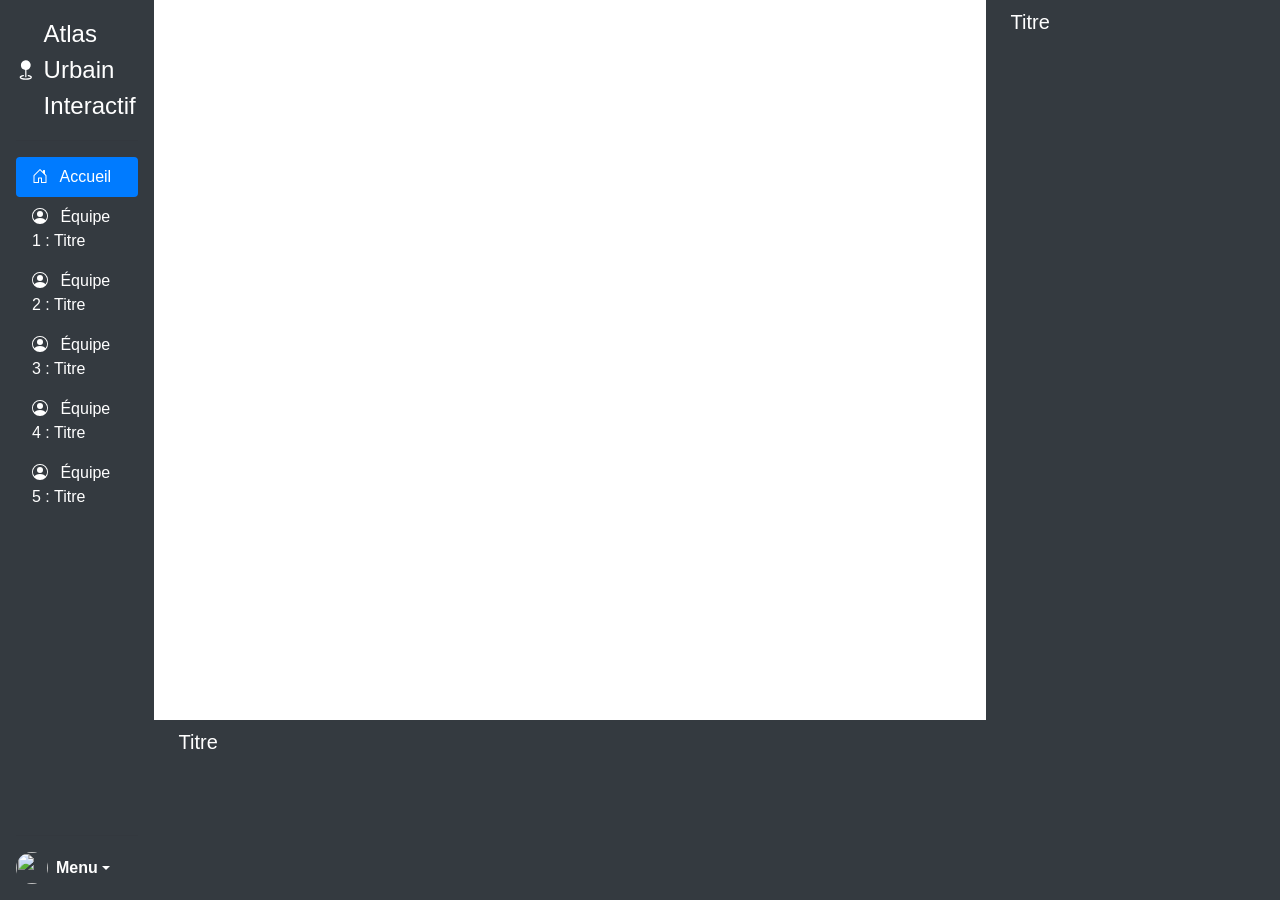
==== Laboratoires/Semaine 12/app/index.html @ 10171b64 "premier_update_lab12" ====
<!doctype html>
<html lang="en">

<head>
  <meta charset="utf-8">
  <meta name="viewport" content="width=device-width, initial-scale=1">
  <meta name="description" content="">
  <meta name="author" content="">
  <meta charset="utf-8">
  <meta name="viewport" content="width=device-width, initial-scale=1, shrink-to-fit=no">

  <title>GEO7630</title>
  <link href="https://unpkg.com/maplibre-gl@^5.3.0/dist/maplibre-gl.css" rel="stylesheet" />
  <link rel="stylesheet" type="text/css" href="./app.css" />
  <link rel="stylesheet" type="text/css" href="./sidebar/sidebar.css" />

  <link href="https://cdn.jsdelivr.net/npm/bootstrap@5.3.2/dist/css/bootstrap.min.css" rel="stylesheet"
    integrity="sha384-T3c6CoIi6uLrA9TneNEoa7RxnatzjcDSCmG1MXxSR1GAsXEV/Dwwykc2MPK8M2HN" crossorigin="anonymous">
  <!-- Bootstrap core CSS -->
  <link rel="stylesheet" href="https://cdn.jsdelivr.net/npm/bootstrap@4.0.0/dist/css/bootstrap.min.css"
    integrity="sha384-Gn5384xqQ1aoWXA+058RXPxPg6fy4IWvTNh0E263XmFcJlSAwiGgFAW/dAiS6JXm" crossorigin="anonymous">

  <script src="https://code.jquery.com/jquery-3.2.1.slim.min.js"
    integrity="sha384-KJ3o2DKtIkvYIK3UENzmM7KCkRr/rE9/Qpg6aAZGJwFDMVNA/GpGFF93hXpG5KkN"
    crossorigin="anonymous"></script>

    <script src="https://unpkg.com/maplibre-gl@^5.3.0/dist/maplibre-gl.js"></script>


</head>
<svg xmlns="http://www.w3.org/2000/svg" style="display: none;">
  <symbol id="bootstrap" viewBox="0 0 118 94">
    <title>Bootstrap</title>
    <path fill-rule="evenodd" clip-rule="evenodd"
      d="M24.509 0c-6.733 0-11.715 5.893-11.492 12.284.214 6.14-.064 14.092-2.066 20.577C8.943 39.365 5.547 43.485 0 44.014v5.972c5.547.529 8.943 4.649 10.951 11.153 2.002 6.485 2.28 14.437 2.066 20.577C12.794 88.106 17.776 94 24.51 94H93.5c6.733 0 11.714-5.893 11.491-12.284-.214-6.14.064-14.092 2.066-20.577 2.009-6.504 5.396-10.624 10.943-11.153v-5.972c-5.547-.529-8.934-4.649-10.943-11.153-2.002-6.484-2.28-14.437-2.066-20.577C105.214 5.894 100.233 0 93.5 0H24.508zM80 57.863C80 66.663 73.436 72 62.543 72H44a2 2 0 01-2-2V24a2 2 0 012-2h18.437c9.083 0 15.044 4.92 15.044 12.474 0 5.302-4.01 10.049-9.119 10.88v.277C75.317 46.394 80 51.21 80 57.863zM60.521 28.34H49.948v14.934h8.905c6.884 0 10.68-2.772 10.68-7.727 0-4.643-3.264-7.207-9.012-7.207zM49.948 49.2v16.458H60.91c7.167 0 10.964-2.876 10.964-8.281 0-5.406-3.903-8.178-11.425-8.178H49.948z">
    </path>
  </symbol>
  <symbol id="home" viewBox="0 0 16 16">
    <path
      d="M8.354 1.146a.5.5 0 0 0-.708 0l-6 6A.5.5 0 0 0 1.5 7.5v7a.5.5 0 0 0 .5.5h4.5a.5.5 0 0 0 .5-.5v-4h2v4a.5.5 0 0 0 .5.5H14a.5.5 0 0 0 .5-.5v-7a.5.5 0 0 0-.146-.354L13 5.793V2.5a.5.5 0 0 0-.5-.5h-1a.5.5 0 0 0-.5.5v1.293L8.354 1.146zM2.5 14V7.707l5.5-5.5 5.5 5.5V14H10v-4a.5.5 0 0 0-.5-.5h-3a.5.5 0 0 0-.5.5v4H2.5z" />
  </symbol>
  <symbol id="speedometer2" viewBox="0 0 16 16">
    <path
      d="M8 4a.5.5 0 0 1 .5.5V6a.5.5 0 0 1-1 0V4.5A.5.5 0 0 1 8 4zM3.732 5.732a.5.5 0 0 1 .707 0l.915.914a.5.5 0 1 1-.708.708l-.914-.915a.5.5 0 0 1 0-.707zM2 10a.5.5 0 0 1 .5-.5h1.586a.5.5 0 0 1 0 1H2.5A.5.5 0 0 1 2 10zm9.5 0a.5.5 0 0 1 .5-.5h1.5a.5.5 0 0 1 0 1H12a.5.5 0 0 1-.5-.5zm.754-4.246a.389.389 0 0 0-.527-.02L7.547 9.31a.91.91 0 1 0 1.302 1.258l3.434-4.297a.389.389 0 0 0-.029-.518z" />
    <path fill-rule="evenodd"
      d="M0 10a8 8 0 1 1 15.547 2.661c-.442 1.253-1.845 1.602-2.932 1.25C11.309 13.488 9.475 13 8 13c-1.474 0-3.31.488-4.615.911-1.087.352-2.49.003-2.932-1.25A7.988 7.988 0 0 1 0 10zm8-7a7 7 0 0 0-6.603 9.329c.203.575.923.876 1.68.63C4.397 12.533 6.358 12 8 12s3.604.532 4.923.96c.757.245 1.477-.056 1.68-.631A7 7 0 0 0 8 3z" />
  </symbol>
  <symbol id="table" viewBox="0 0 16 16">
    <path
      d="M0 2a2 2 0 0 1 2-2h12a2 2 0 0 1 2 2v12a2 2 0 0 1-2 2H2a2 2 0 0 1-2-2V2zm15 2h-4v3h4V4zm0 4h-4v3h4V8zm0 4h-4v3h3a1 1 0 0 0 1-1v-2zm-5 3v-3H6v3h4zm-5 0v-3H1v2a1 1 0 0 0 1 1h3zm-4-4h4V8H1v3zm0-4h4V4H1v3zm5-3v3h4V4H6zm4 4H6v3h4V8z" />
  </symbol>
  <symbol id="people-circle" viewBox="0 0 16 16">
    <path d="M11 6a3 3 0 1 1-6 0 3 3 0 0 1 6 0z" />
    <path fill-rule="evenodd"
      d="M0 8a8 8 0 1 1 16 0A8 8 0 0 1 0 8zm8-7a7 7 0 0 0-5.468 11.37C3.242 11.226 4.805 10 8 10s4.757 1.225 5.468 2.37A7 7 0 0 0 8 1z" />
  </symbol>
  <symbol id="grid" viewBox="0 0 16 16">
    <path
      d="M1 2.5A1.5 1.5 0 0 1 2.5 1h3A1.5 1.5 0 0 1 7 2.5v3A1.5 1.5 0 0 1 5.5 7h-3A1.5 1.5 0 0 1 1 5.5v-3zM2.5 2a.5.5 0 0 0-.5.5v3a.5.5 0 0 0 .5.5h3a.5.5 0 0 0 .5-.5v-3a.5.5 0 0 0-.5-.5h-3zm6.5.5A1.5 1.5 0 0 1 10.5 1h3A1.5 1.5 0 0 1 15 2.5v3A1.5 1.5 0 0 1 13.5 7h-3A1.5 1.5 0 0 1 9 5.5v-3zm1.5-.5a.5.5 0 0 0-.5.5v3a.5.5 0 0 0 .5.5h3a.5.5 0 0 0 .5-.5v-3a.5.5 0 0 0-.5-.5h-3zM1 10.5A1.5 1.5 0 0 1 2.5 9h3A1.5 1.5 0 0 1 7 10.5v3A1.5 1.5 0 0 1 5.5 15h-3A1.5 1.5 0 0 1 1 13.5v-3zm1.5-.5a.5.5 0 0 0-.5.5v3a.5.5 0 0 0 .5.5h3a.5.5 0 0 0 .5-.5v-3a.5.5 0 0 0-.5-.5h-3zm6.5.5A1.5 1.5 0 0 1 10.5 9h3a1.5 1.5 0 0 1 1.5 1.5v3a1.5 1.5 0 0 1-1.5 1.5h-3A1.5 1.5 0 0 1 9 13.5v-3zm1.5-.5a.5.5 0 0 0-.5.5v3a.5.5 0 0 0 .5.5h3a.5.5 0 0 0 .5-.5v-3a.5.5 0 0 0-.5-.5h-3z" />
  </symbol>
  <symbol id="collection" viewBox="0 0 16 16">
    <path
      d="M2.5 3.5a.5.5 0 0 1 0-1h11a.5.5 0 0 1 0 1h-11zm2-2a.5.5 0 0 1 0-1h7a.5.5 0 0 1 0 1h-7zM0 13a1.5 1.5 0 0 0 1.5 1.5h13A1.5 1.5 0 0 0 16 13V6a1.5 1.5 0 0 0-1.5-1.5h-13A1.5 1.5 0 0 0 0 6v7zm1.5.5A.5.5 0 0 1 1 13V6a.5.5 0 0 1 .5-.5h13a.5.5 0 0 1 .5.5v7a.5.5 0 0 1-.5.5h-13z" />
  </symbol>
  <symbol id="calendar3" viewBox="0 0 16 16">
    <path
      d="M14 0H2a2 2 0 0 0-2 2v12a2 2 0 0 0 2 2h12a2 2 0 0 0 2-2V2a2 2 0 0 0-2-2zM1 3.857C1 3.384 1.448 3 2 3h12c.552 0 1 .384 1 .857v10.286c0 .473-.448.857-1 .857H2c-.552 0-1-.384-1-.857V3.857z" />
    <path
      d="M6.5 7a1 1 0 1 0 0-2 1 1 0 0 0 0 2zm3 0a1 1 0 1 0 0-2 1 1 0 0 0 0 2zm3 0a1 1 0 1 0 0-2 1 1 0 0 0 0 2zm-9 3a1 1 0 1 0 0-2 1 1 0 0 0 0 2zm3 0a1 1 0 1 0 0-2 1 1 0 0 0 0 2zm3 0a1 1 0 1 0 0-2 1 1 0 0 0 0 2zm3 0a1 1 0 1 0 0-2 1 1 0 0 0 0 2zm-9 3a1 1 0 1 0 0-2 1 1 0 0 0 0 2zm3 0a1 1 0 1 0 0-2 1 1 0 0 0 0 2zm3 0a1 1 0 1 0 0-2 1 1 0 0 0 0 2z" />
  </symbol>
  <symbol id="chat-quote-fill" viewBox="0 0 16 16">
    <path
      d="M16 8c0 3.866-3.582 7-8 7a9.06 9.06 0 0 1-2.347-.306c-.584.296-1.925.864-4.181 1.234-.2.032-.352-.176-.273-.362.354-.836.674-1.95.77-2.966C.744 11.37 0 9.76 0 8c0-3.866 3.582-7 8-7s8 3.134 8 7zM7.194 6.766a1.688 1.688 0 0 0-.227-.272 1.467 1.467 0 0 0-.469-.324l-.008-.004A1.785 1.785 0 0 0 5.734 6C4.776 6 4 6.746 4 7.667c0 .92.776 1.666 1.734 1.666.343 0 .662-.095.931-.26-.137.389-.39.804-.81 1.22a.405.405 0 0 0 .011.59c.173.16.447.155.614-.01 1.334-1.329 1.37-2.758.941-3.706a2.461 2.461 0 0 0-.227-.4zM11 9.073c-.136.389-.39.804-.81 1.22a.405.405 0 0 0 .012.59c.172.16.446.155.613-.01 1.334-1.329 1.37-2.758.942-3.706a2.466 2.466 0 0 0-.228-.4 1.686 1.686 0 0 0-.227-.273 1.466 1.466 0 0 0-.469-.324l-.008-.004A1.785 1.785 0 0 0 10.07 6c-.957 0-1.734.746-1.734 1.667 0 .92.777 1.666 1.734 1.666.343 0 .662-.095.931-.26z" />
  </symbol>
  <symbol id="cpu-fill" viewBox="0 0 16 16">
    <path d="M6.5 6a.5.5 0 0 0-.5.5v3a.5.5 0 0 0 .5.5h3a.5.5 0 0 0 .5-.5v-3a.5.5 0 0 0-.5-.5h-3z" />
    <path
      d="M5.5.5a.5.5 0 0 0-1 0V2A2.5 2.5 0 0 0 2 4.5H.5a.5.5 0 0 0 0 1H2v1H.5a.5.5 0 0 0 0 1H2v1H.5a.5.5 0 0 0 0 1H2v1H.5a.5.5 0 0 0 0 1H2A2.5 2.5 0 0 0 4.5 14v1.5a.5.5 0 0 0 1 0V14h1v1.5a.5.5 0 0 0 1 0V14h1v1.5a.5.5 0 0 0 1 0V14h1v1.5a.5.5 0 0 0 1 0V14a2.5 2.5 0 0 0 2.5-2.5h1.5a.5.5 0 0 0 0-1H14v-1h1.5a.5.5 0 0 0 0-1H14v-1h1.5a.5.5 0 0 0 0-1H14v-1h1.5a.5.5 0 0 0 0-1H14A2.5 2.5 0 0 0 11.5 2V.5a.5.5 0 0 0-1 0V2h-1V.5a.5.5 0 0 0-1 0V2h-1V.5a.5.5 0 0 0-1 0V2h-1V.5zm1 4.5h3A1.5 1.5 0 0 1 11 6.5v3A1.5 1.5 0 0 1 9.5 11h-3A1.5 1.5 0 0 1 5 9.5v-3A1.5 1.5 0 0 1 6.5 5z" />
  </symbol>
  <symbol id="gear-fill" viewBox="0 0 16 16">
    <path
      d="M9.405 1.05c-.413-1.4-2.397-1.4-2.81 0l-.1.34a1.464 1.464 0 0 1-2.105.872l-.31-.17c-1.283-.698-2.686.705-1.987 1.987l.169.311c.446.82.023 1.841-.872 2.105l-.34.1c-1.4.413-1.4 2.397 0 2.81l.34.1a1.464 1.464 0 0 1 .872 2.105l-.17.31c-.698 1.283.705 2.686 1.987 1.987l.311-.169a1.464 1.464 0 0 1 2.105.872l.1.34c.413 1.4 2.397 1.4 2.81 0l.1-.34a1.464 1.464 0 0 1 2.105-.872l.31.17c1.283.698 2.686-.705 1.987-1.987l-.169-.311a1.464 1.464 0 0 1 .872-2.105l.34-.1c1.4-.413 1.4-2.397 0-2.81l-.34-.1a1.464 1.464 0 0 1-.872-2.105l.17-.31c.698-1.283-.705-2.686-1.987-1.987l-.311.169a1.464 1.464 0 0 1-2.105-.872l-.1-.34zM8 10.93a2.929 2.929 0 1 1 0-5.86 2.929 2.929 0 0 1 0 5.858z" />
  </symbol>
  <symbol id="speedometer" viewBox="0 0 16 16">
    <path
      d="M8 2a.5.5 0 0 1 .5.5V4a.5.5 0 0 1-1 0V2.5A.5.5 0 0 1 8 2zM3.732 3.732a.5.5 0 0 1 .707 0l.915.914a.5.5 0 1 1-.708.708l-.914-.915a.5.5 0 0 1 0-.707zM2 8a.5.5 0 0 1 .5-.5h1.586a.5.5 0 0 1 0 1H2.5A.5.5 0 0 1 2 8zm9.5 0a.5.5 0 0 1 .5-.5h1.5a.5.5 0 0 1 0 1H12a.5.5 0 0 1-.5-.5zm.754-4.246a.389.389 0 0 0-.527-.02L7.547 7.31A.91.91 0 1 0 8.85 8.569l3.434-4.297a.389.389 0 0 0-.029-.518z" />
    <path fill-rule="evenodd"
      d="M6.664 15.889A8 8 0 1 1 9.336.11a8 8 0 0 1-2.672 15.78zm-4.665-4.283A11.945 11.945 0 0 1 8 10c2.186 0 4.236.585 6.001 1.606a7 7 0 1 0-12.002 0z" />
  </symbol>
  <symbol id="toggles2" viewBox="0 0 16 16">
    <path d="M9.465 10H12a2 2 0 1 1 0 4H9.465c.34-.588.535-1.271.535-2 0-.729-.195-1.412-.535-2z" />
    <path
      d="M6 15a3 3 0 1 0 0-6 3 3 0 0 0 0 6zm0 1a4 4 0 1 1 0-8 4 4 0 0 1 0 8zm.535-10a3.975 3.975 0 0 1-.409-1H4a1 1 0 0 1 0-2h2.126c.091-.355.23-.69.41-1H4a2 2 0 1 0 0 4h2.535z" />
    <path d="M14 4a4 4 0 1 1-8 0 4 4 0 0 1 8 0z" />
  </symbol>
  <symbol id="tools" viewBox="0 0 16 16">
    <path
      d="M1 0L0 1l2.2 3.081a1 1 0 0 0 .815.419h.07a1 1 0 0 1 .708.293l2.675 2.675-2.617 2.654A3.003 3.003 0 0 0 0 13a3 3 0 1 0 5.878-.851l2.654-2.617.968.968-.305.914a1 1 0 0 0 .242 1.023l3.356 3.356a1 1 0 0 0 1.414 0l1.586-1.586a1 1 0 0 0 0-1.414l-3.356-3.356a1 1 0 0 0-1.023-.242L10.5 9.5l-.96-.96 2.68-2.643A3.005 3.005 0 0 0 16 3c0-.269-.035-.53-.102-.777l-2.14 2.141L12 4l-.364-1.757L13.777.102a3 3 0 0 0-3.675 3.68L7.462 6.46 4.793 3.793a1 1 0 0 1-.293-.707v-.071a1 1 0 0 0-.419-.814L1 0zm9.646 10.646a.5.5 0 0 1 .708 0l3 3a.5.5 0 0 1-.708.708l-3-3a.5.5 0 0 1 0-.708zM3 11l.471.242.529.026.287.445.445.287.026.529L5 13l-.242.471-.026.529-.445.287-.287.445-.529.026L3 15l-.471-.242L2 14.732l-.287-.445L1.268 14l-.026-.529L1 13l.242-.471.026-.529.445-.287.287-.445.529-.026L3 11z" />
  </symbol>
  <symbol id="chevron-right" viewBox="0 0 16 16">
    <path fill-rule="evenodd"
      d="M4.646 1.646a.5.5 0 0 1 .708 0l6 6a.5.5 0 0 1 0 .708l-6 6a.5.5 0 0 1-.708-.708L10.293 8 4.646 2.354a.5.5 0 0 1 0-.708z" />
  </symbol>
  <symbol id="geo-fill" viewBox="0 0 16 16">
    <path fill-rule="evenodd"
      d="M4 4a4 4 0 1 1 4.5 3.969V13.5a.5.5 0 0 1-1 0V7.97A4 4 0 0 1 4 3.999zm2.493 8.574a.5.5 0 0 1-.411.575c-.712.118-1.28.295-1.655.493a1.319 1.319 0 0 0-.37.265.301.301 0 0 0-.057.09V14l.002.008a.147.147 0 0 0 .016.033.617.617 0 0 0 .145.15c.165.13.435.27.813.395.751.25 1.82.414 3.024.414s2.273-.163 3.024-.414c.378-.126.648-.265.813-.395a.619.619 0 0 0 .146-.15.148.148 0 0 0 .015-.033L12 14v-.004a.301.301 0 0 0-.057-.09 1.318 1.318 0 0 0-.37-.264c-.376-.198-.943-.375-1.655-.493a.5.5 0 1 1 .164-.986c.77.127 1.452.328 1.957.594C12.5 13 13 13.4 13 14c0 .426-.26.752-.544.977-.29.228-.68.413-1.116.558-.878.293-2.059.465-3.34.465-1.281 0-2.462-.172-3.34-.465-.436-.145-.826-.33-1.116-.558C3.26 14.752 3 14.426 3 14c0-.599.5-1 .961-1.243.505-.266 1.187-.467 1.957-.594a.5.5 0 0 1 .575.411z" />
  </symbol>
</svg>

<body>

  <main>
    <h1 class="visually-hidden">geo7630h26 Atlas Urbain Interactif</h1>

    <div class="d-flex flex-column flex-shrink-0 p-3 text-white bg-dark" style="width: 12%; height: 100vh;">
      <a href="/" class="d-flex align-items-center mb-3 mb-md-0 me-md-auto text-white text-decoration-none">
        <svg class="bi me-2" width="40" height="32">
          <use xlink:href="#geo-fill" />
        </svg>
        <span class="fs-4">Atlas Urbain Interactif</span>
      </a>
      <hr>
      <ul class="nav nav-pills flex-column mb-auto">
        <li class="nav-item">
          <a href="#" class="nav-link active" aria-current="page" onclick="loadTeam('Accueil')">
            <svg class="bi me-2" width="16" height="16">
              <use xlink:href="#home" />
            </svg>
            Accueil
          </a>
        </li>
        <li>
          <a href="#" class="nav-link text-white" onclick="loadTeam('Equipe1')">
            <svg class="bi me-2" width="16" height="16">
              <use xlink:href="#people-circle" />
            </svg>
            Équipe 1 : Titre
          </a>
        </li>
        <li>
          <a href="#" class="nav-link text-white" onclick="loadTeam('Equipe2')">
            <svg class="bi me-2" width="16" height="16">
              <use xlink:href="#people-circle" />
            </svg>
            Équipe 2 : Titre
          </a>
        </li>
        <li>
          <a href="#" class="nav-link text-white" onclick="loadTeam('Equipe3')">
            <svg class="bi me-2" width="16" height="16">
              <use xlink:href="#people-circle" />
            </svg>
            Équipe 3 : Titre
          </a>
        </li>
        <li>
          <a href="#" class="nav-link text-white" onclick="loadTeam('Equipe4')">
            <svg class="bi me-2" width="16" height="16">
              <use xlink:href="#people-circle" />
            </svg>
            Équipe 4 : Titre

          </a>
        </li>
        <li>
          <a href="#" class="nav-link text-white" onclick="loadTeam('Equipe5')">
            <svg class="bi me-2" width="16" height="16">
              <use xlink:href="#people-circle" />
            </svg>
            Équipe 5 : Titre

          </a>
        </li>
      </ul>

      <hr>
      <div class="dropdown">
        <a href="#" class="d-flex align-items-center text-white text-decoration-none dropdown-toggle" id="dropdownUser1"
          data-bs-toggle="dropdown" aria-expanded="false">
          <img src="https://uqam.ca/wp-content/themes/uqam2019/assets/images/uqam-logo.svg" alt="" width="32"
            height="32" class="rounded-circle me-2">
          <strong>Menu</strong>
        </a>
        <ul class="dropdown-menu dropdown-menu-dark text-small shadow" aria-labelledby="dropdownUser1">
          <li><a class="dropdown-item" href="#">Github</a></li>
          <li><a class="dropdown-item" href="#">A propos</a></li>
          <li><a class="dropdown-item" href="#">Contacts</a></li>
          <!-- <li><hr class="dropdown-divider"></li>
        <li><a class="dropdown-item" href="#">Sign out</a></li> -->
        </ul>
      </div>
    </div>


    <div id="bottomMenu" class="container-fluid bg-dark">
      <div class="row" style="padding: 10px; height: 100%;">
        <div class="col-12" style="height: 100%;">
          <h5 class="card-title text-white">Titre</h5>
        </div>
      </div>
    </div>

    <div id="rightMenu" class="container-fluid bg-dark">
      <div class="row" style="padding: 10px; height: 100%;">
        <div class="col" style="height: 100%;">
          <h5 class="card-title text-white">Titre</h5>
        </div>
      </div>
    </div>

    <div id="Equipe1"></div>
    <div id="Equipe2"></div>
    <div id="Equipe3"></div>
    <div id="Equipe4"></div>
    <div id="Equipe5"></div>

  </main>


</body>

<script src="https://cdn.jsdelivr.net/npm/bootstrap@5.3.2/dist/js/bootstrap.bundle.min.js"
integrity="sha384-C6RzsynM9kWDrMNeT87bh95OGNyZPhcTNXj1NW7RuBCsyN/o0jlpcV8Qyq46cDfL"
crossorigin="anonymous"></script>

<div id="map"></div>

<!-- Bootstrap core JavaScript -->
<!-- ================================================== -->
<!-- Placed at the end of the document so the pages load faster -->
<script src="https://code.jquery.com/jquery-3.2.1.slim.min.js"
integrity="sha384-KJ3o2DKtIkvYIK3UENzmM7KCkRr/rE9/Qpg6aAZGJwFDMVNA/GpGFF93hXpG5KkN"
crossorigin="anonymous"></script>


<!-- ================================================== -->
<script type='text/javascript' src="https://cdn.jsdelivr.net/npm/@turf/turf@7/turf.min.js"></script>
<!-- ================================================== -->

<!-- ================================================== -->
<script type='text/javascript' src="./app.js"></script>
<!-- ================================================== -->
</html>
---- Laboratoires/Semaine 12/app/app.css ----
body {
    margin: 0;
    padding: 0;
}

#map {
    position:absolute;
    right:23%;
    /* top:0; */
    bottom:20%;
    height: 100vh;  
    width: 65%;
}

#bottomMenu {
    position:absolute;
    right:23%;
    /* top:0; */
    bottom:0%;
    height: 20%;  
    width: 65%;
    background-color: red;
}


#rightMenu {
    position:absolute;
    right:0%;
    /* top:0; */
    bottom:0%;
    height: 100vh;  
    width: 23%;
    background-color: blueviolet;

}


.map-overlay {
    font: 12px/20px 'Helvetica Neue', Arial, Helvetica, sans-serif;
    position: absolute;
    width: 200px;
    bottom: 20%;
    left: 13%;
    padding: 10px;
}

.map-overlay .map-overlay-inner {
    background-color: #fff;
    box-shadow: 0 1px 2px rgba(0, 0, 0, 0.1);
    border-radius: 3px;
    padding: 10px;
    margin-bottom: 10px;
}
---- Laboratoires/Semaine 12/app/sidebar/sidebar.css ----
body {
  min-height: 100vh;
  min-height: -webkit-fill-available;
}
.bd-placeholder-img {
  font-size: 1.125rem;
  text-anchor: middle;
  -webkit-user-select: none;
  -moz-user-select: none;
  user-select: none;
}

@media (min-width: 768px) {
  .bd-placeholder-img-lg {
    font-size: 3.5rem;
  }
}

html {
  height: -webkit-fill-available;
}

main {
  display: flex;
  flex-wrap: nowrap;
  height: 100vh;
  height: -webkit-fill-available;
  max-height: 100vh;
  overflow-x: auto;
  overflow-y: hidden;
}

.b-example-divider {
  flex-shrink: 0;
  width: 1.5rem;
  height: 100vh;
  background-color: rgba(0, 0, 0, .1);
  border: solid rgba(0, 0, 0, .15);
  border-width: 1px 0;
  box-shadow: inset 0 .5em 1.5em rgba(0, 0, 0, .1), inset 0 .125em .5em rgba(0, 0, 0, .15);
}

.bi {
  vertical-align: -.125em;
  pointer-events: none;
  fill: currentColor;
}

.dropdown-toggle { outline: 0; }

.nav-flush .nav-link {
  border-radius: 0;
}

.btn-toggle {
  display: inline-flex;
  align-items: center;
  padding: .25rem .5rem;
  font-weight: 600;
  color: rgba(0, 0, 0, .65);
  background-color: transparent;
  border: 0;
}
.btn-toggle:hover,
.btn-toggle:focus {
  color: rgba(0, 0, 0, .85);
  background-color: #d2f4ea;
}

.btn-toggle::before {
  width: 1.25em;
  line-height: 0;
  content: url("data:image/svg+xml,%3csvg xmlns='http://www.w3.org/2000/svg' width='16' height='16' viewBox='0 0 16 16'%3e%3cpath fill='none' stroke='rgba%280,0,0,.5%29' stroke-linecap='round' stroke-linejoin='round' stroke-width='2' d='M5 14l6-6-6-6'/%3e%3c/svg%3e");
  transition: transform .35s ease;
  transform-origin: .5em 50%;
}

.btn-toggle[aria-expanded="true"] {
  color: rgba(0, 0, 0, .85);
}
.btn-toggle[aria-expanded="true"]::before {
  transform: rotate(90deg);
}

.btn-toggle-nav a {
  display: inline-flex;
  padding: .1875rem .5rem;
  margin-top: .125rem;
  margin-left: 1.25rem;
  text-decoration: none;
}
.btn-toggle-nav a:hover,
.btn-toggle-nav a:focus {
  background-color: #d2f4ea;
}

.scrollarea {
  overflow-y: auto;
}

.fw-semibold { font-weight: 600; }
.lh-tight { line-height: 1.25; }
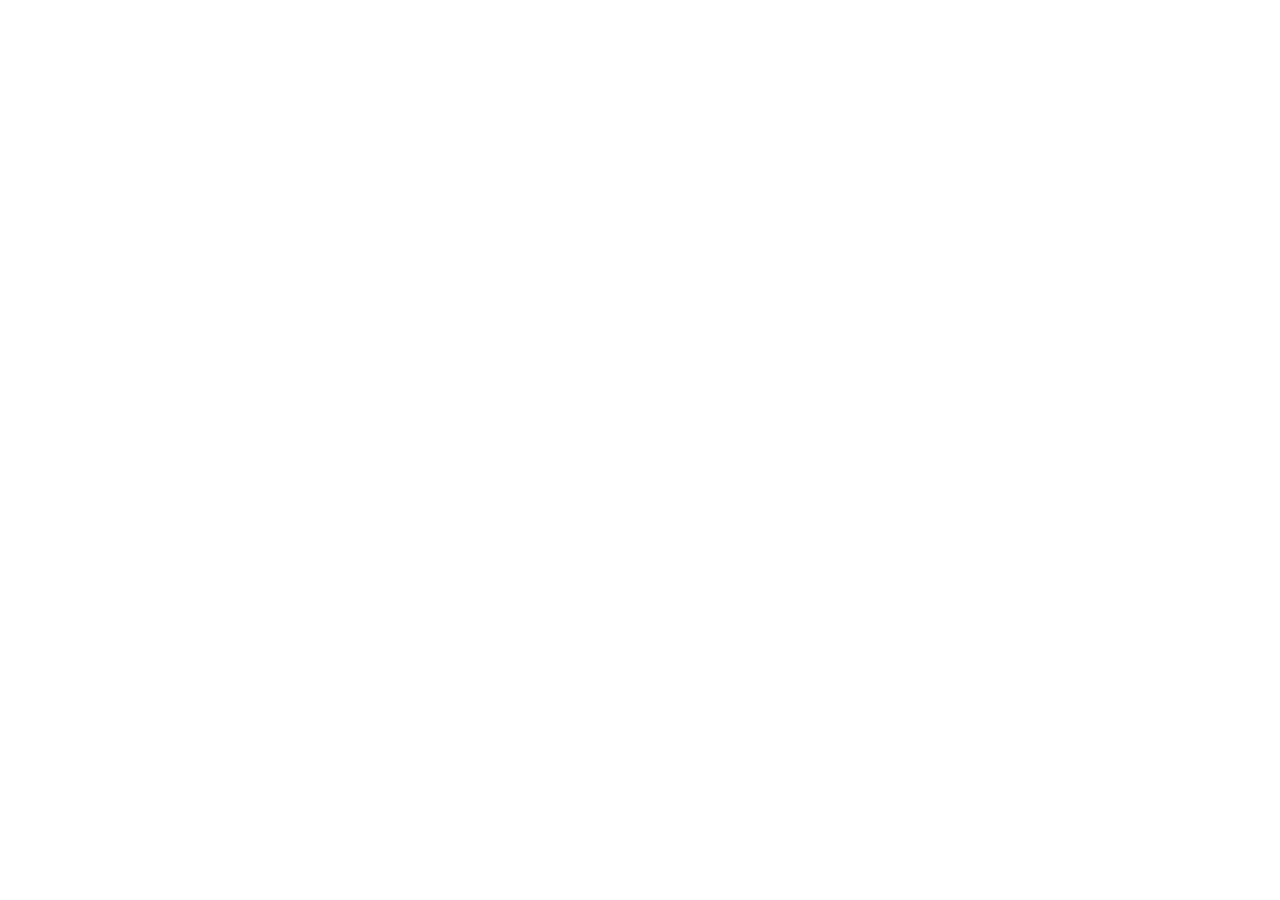
==== commit c0d522bc: "update2_lab12" ====
--- a/Laboratoires/Semaine 12/app/index.html
+++ b/Laboratoires/Semaine 12/app/index.html
@@ -1,243 +1,44 @@
-<!doctype html>
-<html lang="en">
-
+<!DOCTYPE html>
+<html>
 <head>
-  <meta charset="utf-8">
-  <meta name="viewport" content="width=device-width, initial-scale=1">
-  <meta name="description" content="">
-  <meta name="author" content="">
-  <meta charset="utf-8">
-  <meta name="viewport" content="width=device-width, initial-scale=1, shrink-to-fit=no">
-
-  <title>GEO7630</title>
-  <link href="https://unpkg.com/maplibre-gl@^5.3.0/dist/maplibre-gl.css" rel="stylesheet" />
-  <link rel="stylesheet" type="text/css" href="./app.css" />
-  <link rel="stylesheet" type="text/css" href="./sidebar/sidebar.css" />
-
-  <link href="https://cdn.jsdelivr.net/npm/bootstrap@5.3.2/dist/css/bootstrap.min.css" rel="stylesheet"
-    integrity="sha384-T3c6CoIi6uLrA9TneNEoa7RxnatzjcDSCmG1MXxSR1GAsXEV/Dwwykc2MPK8M2HN" crossorigin="anonymous">
-  <!-- Bootstrap core CSS -->
-  <link rel="stylesheet" href="https://cdn.jsdelivr.net/npm/bootstrap@4.0.0/dist/css/bootstrap.min.css"
-    integrity="sha384-Gn5384xqQ1aoWXA+058RXPxPg6fy4IWvTNh0E263XmFcJlSAwiGgFAW/dAiS6JXm" crossorigin="anonymous">
-
-  <script src="https://code.jquery.com/jquery-3.2.1.slim.min.js"
-    integrity="sha384-KJ3o2DKtIkvYIK3UENzmM7KCkRr/rE9/Qpg6aAZGJwFDMVNA/GpGFF93hXpG5KkN"
-    crossorigin="anonymous"></script>
-
-    <script src="https://unpkg.com/maplibre-gl@^5.3.0/dist/maplibre-gl.js"></script>
-
-
+    <meta charset="utf-8">
+    <title>Lab 11 - MapLibreGL</title>
+    <meta name="viewport" content="initial-scale=1,maximum-scale=1,user-scalable=no">
+    
+    <!-- Feuille de style MapLibreGL (pour que la carte s'affiche correctement) -->
+    <link href="https://unpkg.com/maplibre-gl@5.2.0/dist/maplibre-gl.css" rel="stylesheet" />
+    
+    <style>
+        /* Style de base pour la page et la carte */
+        body { margin: 0; padding: 0; }
+        #map { position: absolute; top: 0; bottom: 0; width: 100%; }
+        
+        /* Style des popups */
+        .mapboxgl-popup {
+            max-width: 300px;
+            font: 12px/20px 'Helvetica Neue', Arial, sans-serif;
+        }
+    </style>
 </head>
-<svg xmlns="http://www.w3.org/2000/svg" style="display: none;">
-  <symbol id="bootstrap" viewBox="0 0 118 94">
-    <title>Bootstrap</title>
-    <path fill-rule="evenodd" clip-rule="evenodd"
-      d="M24.509 0c-6.733 0-11.715 5.893-11.492 12.284.214 6.14-.064 14.092-2.066 20.577C8.943 39.365 5.547 43.485 0 44.014v5.972c5.547.529 8.943 4.649 10.951 11.153 2.002 6.485 2.28 14.437 2.066 20.577C12.794 88.106 17.776 94 24.51 94H93.5c6.733 0 11.714-5.893 11.491-12.284-.214-6.14.064-14.092 2.066-20.577 2.009-6.504 5.396-10.624 10.943-11.153v-5.972c-5.547-.529-8.934-4.649-10.943-11.153-2.002-6.484-2.28-14.437-2.066-20.577C105.214 5.894 100.233 0 93.5 0H24.508zM80 57.863C80 66.663 73.436 72 62.543 72H44a2 2 0 01-2-2V24a2 2 0 012-2h18.437c9.083 0 15.044 4.92 15.044 12.474 0 5.302-4.01 10.049-9.119 10.88v.277C75.317 46.394 80 51.21 80 57.863zM60.521 28.34H49.948v14.934h8.905c6.884 0 10.68-2.772 10.68-7.727 0-4.643-3.264-7.207-9.012-7.207zM49.948 49.2v16.458H60.91c7.167 0 10.964-2.876 10.964-8.281 0-5.406-3.903-8.178-11.425-8.178H49.948z">
-    </path>
-  </symbol>
-  <symbol id="home" viewBox="0 0 16 16">
-    <path
-      d="M8.354 1.146a.5.5 0 0 0-.708 0l-6 6A.5.5 0 0 0 1.5 7.5v7a.5.5 0 0 0 .5.5h4.5a.5.5 0 0 0 .5-.5v-4h2v4a.5.5 0 0 0 .5.5H14a.5.5 0 0 0 .5-.5v-7a.5.5 0 0 0-.146-.354L13 5.793V2.5a.5.5 0 0 0-.5-.5h-1a.5.5 0 0 0-.5.5v1.293L8.354 1.146zM2.5 14V7.707l5.5-5.5 5.5 5.5V14H10v-4a.5.5 0 0 0-.5-.5h-3a.5.5 0 0 0-.5.5v4H2.5z" />
-  </symbol>
-  <symbol id="speedometer2" viewBox="0 0 16 16">
-    <path
-      d="M8 4a.5.5 0 0 1 .5.5V6a.5.5 0 0 1-1 0V4.5A.5.5 0 0 1 8 4zM3.732 5.732a.5.5 0 0 1 .707 0l.915.914a.5.5 0 1 1-.708.708l-.914-.915a.5.5 0 0 1 0-.707zM2 10a.5.5 0 0 1 .5-.5h1.586a.5.5 0 0 1 0 1H2.5A.5.5 0 0 1 2 10zm9.5 0a.5.5 0 0 1 .5-.5h1.5a.5.5 0 0 1 0 1H12a.5.5 0 0 1-.5-.5zm.754-4.246a.389.389 0 0 0-.527-.02L7.547 9.31a.91.91 0 1 0 1.302 1.258l3.434-4.297a.389.389 0 0 0-.029-.518z" />
-    <path fill-rule="evenodd"
-      d="M0 10a8 8 0 1 1 15.547 2.661c-.442 1.253-1.845 1.602-2.932 1.25C11.309 13.488 9.475 13 8 13c-1.474 0-3.31.488-4.615.911-1.087.352-2.49.003-2.932-1.25A7.988 7.988 0 0 1 0 10zm8-7a7 7 0 0 0-6.603 9.329c.203.575.923.876 1.68.63C4.397 12.533 6.358 12 8 12s3.604.532 4.923.96c.757.245 1.477-.056 1.68-.631A7 7 0 0 0 8 3z" />
-  </symbol>
-  <symbol id="table" viewBox="0 0 16 16">
-    <path
-      d="M0 2a2 2 0 0 1 2-2h12a2 2 0 0 1 2 2v12a2 2 0 0 1-2 2H2a2 2 0 0 1-2-2V2zm15 2h-4v3h4V4zm0 4h-4v3h4V8zm0 4h-4v3h3a1 1 0 0 0 1-1v-2zm-5 3v-3H6v3h4zm-5 0v-3H1v2a1 1 0 0 0 1 1h3zm-4-4h4V8H1v3zm0-4h4V4H1v3zm5-3v3h4V4H6zm4 4H6v3h4V8z" />
-  </symbol>
-  <symbol id="people-circle" viewBox="0 0 16 16">
-    <path d="M11 6a3 3 0 1 1-6 0 3 3 0 0 1 6 0z" />
-    <path fill-rule="evenodd"
-      d="M0 8a8 8 0 1 1 16 0A8 8 0 0 1 0 8zm8-7a7 7 0 0 0-5.468 11.37C3.242 11.226 4.805 10 8 10s4.757 1.225 5.468 2.37A7 7 0 0 0 8 1z" />
-  </symbol>
-  <symbol id="grid" viewBox="0 0 16 16">
-    <path
-      d="M1 2.5A1.5 1.5 0 0 1 2.5 1h3A1.5 1.5 0 0 1 7 2.5v3A1.5 1.5 0 0 1 5.5 7h-3A1.5 1.5 0 0 1 1 5.5v-3zM2.5 2a.5.5 0 0 0-.5.5v3a.5.5 0 0 0 .5.5h3a.5.5 0 0 0 .5-.5v-3a.5.5 0 0 0-.5-.5h-3zm6.5.5A1.5 1.5 0 0 1 10.5 1h3A1.5 1.5 0 0 1 15 2.5v3A1.5 1.5 0 0 1 13.5 7h-3A1.5 1.5 0 0 1 9 5.5v-3zm1.5-.5a.5.5 0 0 0-.5.5v3a.5.5 0 0 0 .5.5h3a.5.5 0 0 0 .5-.5v-3a.5.5 0 0 0-.5-.5h-3zM1 10.5A1.5 1.5 0 0 1 2.5 9h3A1.5 1.5 0 0 1 7 10.5v3A1.5 1.5 0 0 1 5.5 15h-3A1.5 1.5 0 0 1 1 13.5v-3zm1.5-.5a.5.5 0 0 0-.5.5v3a.5.5 0 0 0 .5.5h3a.5.5 0 0 0 .5-.5v-3a.5.5 0 0 0-.5-.5h-3zm6.5.5A1.5 1.5 0 0 1 10.5 9h3a1.5 1.5 0 0 1 1.5 1.5v3a1.5 1.5 0 0 1-1.5 1.5h-3A1.5 1.5 0 0 1 9 13.5v-3zm1.5-.5a.5.5 0 0 0-.5.5v3a.5.5 0 0 0 .5.5h3a.5.5 0 0 0 .5-.5v-3a.5.5 0 0 0-.5-.5h-3z" />
-  </symbol>
-  <symbol id="collection" viewBox="0 0 16 16">
-    <path
-      d="M2.5 3.5a.5.5 0 0 1 0-1h11a.5.5 0 0 1 0 1h-11zm2-2a.5.5 0 0 1 0-1h7a.5.5 0 0 1 0 1h-7zM0 13a1.5 1.5 0 0 0 1.5 1.5h13A1.5 1.5 0 0 0 16 13V6a1.5 1.5 0 0 0-1.5-1.5h-13A1.5 1.5 0 0 0 0 6v7zm1.5.5A.5.5 0 0 1 1 13V6a.5.5 0 0 1 .5-.5h13a.5.5 0 0 1 .5.5v7a.5.5 0 0 1-.5.5h-13z" />
-  </symbol>
-  <symbol id="calendar3" viewBox="0 0 16 16">
-    <path
-      d="M14 0H2a2 2 0 0 0-2 2v12a2 2 0 0 0 2 2h12a2 2 0 0 0 2-2V2a2 2 0 0 0-2-2zM1 3.857C1 3.384 1.448 3 2 3h12c.552 0 1 .384 1 .857v10.286c0 .473-.448.857-1 .857H2c-.552 0-1-.384-1-.857V3.857z" />
-    <path
-      d="M6.5 7a1 1 0 1 0 0-2 1 1 0 0 0 0 2zm3 0a1 1 0 1 0 0-2 1 1 0 0 0 0 2zm3 0a1 1 0 1 0 0-2 1 1 0 0 0 0 2zm-9 3a1 1 0 1 0 0-2 1 1 0 0 0 0 2zm3 0a1 1 0 1 0 0-2 1 1 0 0 0 0 2zm3 0a1 1 0 1 0 0-2 1 1 0 0 0 0 2zm3 0a1 1 0 1 0 0-2 1 1 0 0 0 0 2zm-9 3a1 1 0 1 0 0-2 1 1 0 0 0 0 2zm3 0a1 1 0 1 0 0-2 1 1 0 0 0 0 2zm3 0a1 1 0 1 0 0-2 1 1 0 0 0 0 2z" />
-  </symbol>
-  <symbol id="chat-quote-fill" viewBox="0 0 16 16">
-    <path
-      d="M16 8c0 3.866-3.582 7-8 7a9.06 9.06 0 0 1-2.347-.306c-.584.296-1.925.864-4.181 1.234-.2.032-.352-.176-.273-.362.354-.836.674-1.95.77-2.966C.744 11.37 0 9.76 0 8c0-3.866 3.582-7 8-7s8 3.134 8 7zM7.194 6.766a1.688 1.688 0 0 0-.227-.272 1.467 1.467 0 0 0-.469-.324l-.008-.004A1.785 1.785 0 0 0 5.734 6C4.776 6 4 6.746 4 7.667c0 .92.776 1.666 1.734 1.666.343 0 .662-.095.931-.26-.137.389-.39.804-.81 1.22a.405.405 0 0 0 .011.59c.173.16.447.155.614-.01 1.334-1.329 1.37-2.758.941-3.706a2.461 2.461 0 0 0-.227-.4zM11 9.073c-.136.389-.39.804-.81 1.22a.405.405 0 0 0 .012.59c.172.16.446.155.613-.01 1.334-1.329 1.37-2.758.942-3.706a2.466 2.466 0 0 0-.228-.4 1.686 1.686 0 0 0-.227-.273 1.466 1.466 0 0 0-.469-.324l-.008-.004A1.785 1.785 0 0 0 10.07 6c-.957 0-1.734.746-1.734 1.667 0 .92.777 1.666 1.734 1.666.343 0 .662-.095.931-.26z" />
-  </symbol>
-  <symbol id="cpu-fill" viewBox="0 0 16 16">
-    <path d="M6.5 6a.5.5 0 0 0-.5.5v3a.5.5 0 0 0 .5.5h3a.5.5 0 0 0 .5-.5v-3a.5.5 0 0 0-.5-.5h-3z" />
-    <path
-      d="M5.5.5a.5.5 0 0 0-1 0V2A2.5 2.5 0 0 0 2 4.5H.5a.5.5 0 0 0 0 1H2v1H.5a.5.5 0 0 0 0 1H2v1H.5a.5.5 0 0 0 0 1H2v1H.5a.5.5 0 0 0 0 1H2A2.5 2.5 0 0 0 4.5 14v1.5a.5.5 0 0 0 1 0V14h1v1.5a.5.5 0 0 0 1 0V14h1v1.5a.5.5 0 0 0 1 0V14h1v1.5a.5.5 0 0 0 1 0V14a2.5 2.5 0 0 0 2.5-2.5h1.5a.5.5 0 0 0 0-1H14v-1h1.5a.5.5 0 0 0 0-1H14v-1h1.5a.5.5 0 0 0 0-1H14v-1h1.5a.5.5 0 0 0 0-1H14A2.5 2.5 0 0 0 11.5 2V.5a.5.5 0 0 0-1 0V2h-1V.5a.5.5 0 0 0-1 0V2h-1V.5a.5.5 0 0 0-1 0V2h-1V.5zm1 4.5h3A1.5 1.5 0 0 1 11 6.5v3A1.5 1.5 0 0 1 9.5 11h-3A1.5 1.5 0 0 1 5 9.5v-3A1.5 1.5 0 0 1 6.5 5z" />
-  </symbol>
-  <symbol id="gear-fill" viewBox="0 0 16 16">
-    <path
-      d="M9.405 1.05c-.413-1.4-2.397-1.4-2.81 0l-.1.34a1.464 1.464 0 0 1-2.105.872l-.31-.17c-1.283-.698-2.686.705-1.987 1.987l.169.311c.446.82.023 1.841-.872 2.105l-.34.1c-1.4.413-1.4 2.397 0 2.81l.34.1a1.464 1.464 0 0 1 .872 2.105l-.17.31c-.698 1.283.705 2.686 1.987 1.987l.311-.169a1.464 1.464 0 0 1 2.105.872l.1.34c.413 1.4 2.397 1.4 2.81 0l.1-.34a1.464 1.464 0 0 1 2.105-.872l.31.17c1.283.698 2.686-.705 1.987-1.987l-.169-.311a1.464 1.464 0 0 1 .872-2.105l.34-.1c1.4-.413 1.4-2.397 0-2.81l-.34-.1a1.464 1.464 0 0 1-.872-2.105l.17-.31c.698-1.283-.705-2.686-1.987-1.987l-.311.169a1.464 1.464 0 0 1-2.105-.872l-.1-.34zM8 10.93a2.929 2.929 0 1 1 0-5.86 2.929 2.929 0 0 1 0 5.858z" />
-  </symbol>
-  <symbol id="speedometer" viewBox="0 0 16 16">
-    <path
-      d="M8 2a.5.5 0 0 1 .5.5V4a.5.5 0 0 1-1 0V2.5A.5.5 0 0 1 8 2zM3.732 3.732a.5.5 0 0 1 .707 0l.915.914a.5.5 0 1 1-.708.708l-.914-.915a.5.5 0 0 1 0-.707zM2 8a.5.5 0 0 1 .5-.5h1.586a.5.5 0 0 1 0 1H2.5A.5.5 0 0 1 2 8zm9.5 0a.5.5 0 0 1 .5-.5h1.5a.5.5 0 0 1 0 1H12a.5.5 0 0 1-.5-.5zm.754-4.246a.389.389 0 0 0-.527-.02L7.547 7.31A.91.91 0 1 0 8.85 8.569l3.434-4.297a.389.389 0 0 0-.029-.518z" />
-    <path fill-rule="evenodd"
-      d="M6.664 15.889A8 8 0 1 1 9.336.11a8 8 0 0 1-2.672 15.78zm-4.665-4.283A11.945 11.945 0 0 1 8 10c2.186 0 4.236.585 6.001 1.606a7 7 0 1 0-12.002 0z" />
-  </symbol>
-  <symbol id="toggles2" viewBox="0 0 16 16">
-    <path d="M9.465 10H12a2 2 0 1 1 0 4H9.465c.34-.588.535-1.271.535-2 0-.729-.195-1.412-.535-2z" />
-    <path
-      d="M6 15a3 3 0 1 0 0-6 3 3 0 0 0 0 6zm0 1a4 4 0 1 1 0-8 4 4 0 0 1 0 8zm.535-10a3.975 3.975 0 0 1-.409-1H4a1 1 0 0 1 0-2h2.126c.091-.355.23-.69.41-1H4a2 2 0 1 0 0 4h2.535z" />
-    <path d="M14 4a4 4 0 1 1-8 0 4 4 0 0 1 8 0z" />
-  </symbol>
-  <symbol id="tools" viewBox="0 0 16 16">
-    <path
-      d="M1 0L0 1l2.2 3.081a1 1 0 0 0 .815.419h.07a1 1 0 0 1 .708.293l2.675 2.675-2.617 2.654A3.003 3.003 0 0 0 0 13a3 3 0 1 0 5.878-.851l2.654-2.617.968.968-.305.914a1 1 0 0 0 .242 1.023l3.356 3.356a1 1 0 0 0 1.414 0l1.586-1.586a1 1 0 0 0 0-1.414l-3.356-3.356a1 1 0 0 0-1.023-.242L10.5 9.5l-.96-.96 2.68-2.643A3.005 3.005 0 0 0 16 3c0-.269-.035-.53-.102-.777l-2.14 2.141L12 4l-.364-1.757L13.777.102a3 3 0 0 0-3.675 3.68L7.462 6.46 4.793 3.793a1 1 0 0 1-.293-.707v-.071a1 1 0 0 0-.419-.814L1 0zm9.646 10.646a.5.5 0 0 1 .708 0l3 3a.5.5 0 0 1-.708.708l-3-3a.5.5 0 0 1 0-.708zM3 11l.471.242.529.026.287.445.445.287.026.529L5 13l-.242.471-.026.529-.445.287-.287.445-.529.026L3 15l-.471-.242L2 14.732l-.287-.445L1.268 14l-.026-.529L1 13l.242-.471.026-.529.445-.287.287-.445.529-.026L3 11z" />
-  </symbol>
-  <symbol id="chevron-right" viewBox="0 0 16 16">
-    <path fill-rule="evenodd"
-      d="M4.646 1.646a.5.5 0 0 1 .708 0l6 6a.5.5 0 0 1 0 .708l-6 6a.5.5 0 0 1-.708-.708L10.293 8 4.646 2.354a.5.5 0 0 1 0-.708z" />
-  </symbol>
-  <symbol id="geo-fill" viewBox="0 0 16 16">
-    <path fill-rule="evenodd"
-      d="M4 4a4 4 0 1 1 4.5 3.969V13.5a.5.5 0 0 1-1 0V7.97A4 4 0 0 1 4 3.999zm2.493 8.574a.5.5 0 0 1-.411.575c-.712.118-1.28.295-1.655.493a1.319 1.319 0 0 0-.37.265.301.301 0 0 0-.057.09V14l.002.008a.147.147 0 0 0 .016.033.617.617 0 0 0 .145.15c.165.13.435.27.813.395.751.25 1.82.414 3.024.414s2.273-.163 3.024-.414c.378-.126.648-.265.813-.395a.619.619 0 0 0 .146-.15.148.148 0 0 0 .015-.033L12 14v-.004a.301.301 0 0 0-.057-.09 1.318 1.318 0 0 0-.37-.264c-.376-.198-.943-.375-1.655-.493a.5.5 0 1 1 .164-.986c.77.127 1.452.328 1.957.594C12.5 13 13 13.4 13 14c0 .426-.26.752-.544.977-.29.228-.68.413-1.116.558-.878.293-2.059.465-3.34.465-1.281 0-2.462-.172-3.34-.465-.436-.145-.826-.33-1.116-.558C3.26 14.752 3 14.426 3 14c0-.599.5-1 .961-1.243.505-.266 1.187-.467 1.957-.594a.5.5 0 0 1 .575.411z" />
-  </symbol>
-</svg>
-
 <body>
 
-  <main>
-    <h1 class="visually-hidden">geo7630h26 Atlas Urbain Interactif</h1>
+<!-- Conteneur HTML pour afficher la carte -->
+<div id="map"></div>
 
-    <div class="d-flex flex-column flex-shrink-0 p-3 text-white bg-dark" style="width: 12%; height: 100vh;">
-      <a href="/" class="d-flex align-items-center mb-3 mb-md-0 me-md-auto text-white text-decoration-none">
-        <svg class="bi me-2" width="40" height="32">
-          <use xlink:href="#geo-fill" />
-        </svg>
-        <span class="fs-4">Atlas Urbain Interactif</span>
-      </a>
-      <hr>
-      <ul class="nav nav-pills flex-column mb-auto">
-        <li class="nav-item">
-          <a href="#" class="nav-link active" aria-current="page" onclick="loadTeam('Accueil')">
-            <svg class="bi me-2" width="16" height="16">
-              <use xlink:href="#home" />
-            </svg>
-            Accueil
-          </a>
-        </li>
-        <li>
-          <a href="#" class="nav-link text-white" onclick="loadTeam('Equipe1')">
-            <svg class="bi me-2" width="16" height="16">
-              <use xlink:href="#people-circle" />
-            </svg>
-            Équipe 1 : Titre
-          </a>
-        </li>
-        <li>
-          <a href="#" class="nav-link text-white" onclick="loadTeam('Equipe2')">
-            <svg class="bi me-2" width="16" height="16">
-              <use xlink:href="#people-circle" />
-            </svg>
-            Équipe 2 : Titre
-          </a>
-        </li>
-        <li>
-          <a href="#" class="nav-link text-white" onclick="loadTeam('Equipe3')">
-            <svg class="bi me-2" width="16" height="16">
-              <use xlink:href="#people-circle" />
-            </svg>
-            Équipe 3 : Titre
-          </a>
-        </li>
-        <li>
-          <a href="#" class="nav-link text-white" onclick="loadTeam('Equipe4')">
-            <svg class="bi me-2" width="16" height="16">
-              <use xlink:href="#people-circle" />
-            </svg>
-            Équipe 4 : Titre
+<!--  Librairie MapLibreGL depuis un CDN -->
+<script src="https://unpkg.com/maplibre-gl@5.2.0/dist/maplibre-gl.js"></script>
 
-          </a>
-        </li>
-        <li>
-          <a href="#" class="nav-link text-white" onclick="loadTeam('Equipe5')">
-            <svg class="bi me-2" width="16" height="16">
-              <use xlink:href="#people-circle" />
-            </svg>
-            Équipe 5 : Titre
+<!--  Fichier qui configure la carte (fond, contrôles, géolocalisation, etc.) -->
+<script src="map-controls.js"></script>
 
-          </a>
-        </li>
-      </ul>
+<!--  Déclaration des sources et des couches à afficher -->
+<script src="map-layers.js"></script>
 
-      <hr>
-      <div class="dropdown">
-        <a href="#" class="d-flex align-items-center text-white text-decoration-none dropdown-toggle" id="dropdownUser1"
-          data-bs-toggle="dropdown" aria-expanded="false">
-          <img src="https://uqam.ca/wp-content/themes/uqam2019/assets/images/uqam-logo.svg" alt="" width="32"
-            height="32" class="rounded-circle me-2">
-          <strong>Menu</strong>
-        </a>
-        <ul class="dropdown-menu dropdown-menu-dark text-small shadow" aria-labelledby="dropdownUser1">
-          <li><a class="dropdown-item" href="#">Github</a></li>
-          <li><a class="dropdown-item" href="#">A propos</a></li>
-          <li><a class="dropdown-item" href="#">Contacts</a></li>
-          <!-- <li><hr class="dropdown-divider"></li>
-        <li><a class="dropdown-item" href="#">Sign out</a></li> -->
-        </ul>
-      </div>
-    </div>
+<!--  Ajout dynamique des couches dans la carte (au chargement de celle-ci) -->
+<script src="app.js"></script>
 
-
-    <div id="bottomMenu" class="container-fluid bg-dark">
-      <div class="row" style="padding: 10px; height: 100%;">
-        <div class="col-12" style="height: 100%;">
-          <h5 class="card-title text-white">Titre</h5>
-        </div>
-      </div>
-    </div>
-
-    <div id="rightMenu" class="container-fluid bg-dark">
-      <div class="row" style="padding: 10px; height: 100%;">
-        <div class="col" style="height: 100%;">
-          <h5 class="card-title text-white">Titre</h5>
-        </div>
-      </div>
-    </div>
-
-    <div id="Equipe1"></div>
-    <div id="Equipe2"></div>
-    <div id="Equipe3"></div>
-    <div id="Equipe4"></div>
-    <div id="Equipe5"></div>
-
-  </main>
-
+<!--  Événements liés à la souris : clic, survol, popup, etc. -->
+<script src="mouse-controls.js"></script>
 
 </body>
-
-<script src="https://cdn.jsdelivr.net/npm/bootstrap@5.3.2/dist/js/bootstrap.bundle.min.js"
-integrity="sha384-C6RzsynM9kWDrMNeT87bh95OGNyZPhcTNXj1NW7RuBCsyN/o0jlpcV8Qyq46cDfL"
-crossorigin="anonymous"></script>
-
-<div id="map"></div>
-
-<!-- Bootstrap core JavaScript -->
-<!-- ================================================== -->
-<!-- Placed at the end of the document so the pages load faster -->
-<script src="https://code.jquery.com/jquery-3.2.1.slim.min.js"
-integrity="sha384-KJ3o2DKtIkvYIK3UENzmM7KCkRr/rE9/Qpg6aAZGJwFDMVNA/GpGFF93hXpG5KkN"
-crossorigin="anonymous"></script>
-
-
-<!-- ================================================== -->
-<script type='text/javascript' src="https://cdn.jsdelivr.net/npm/@turf/turf@7/turf.min.js"></script>
-<!-- ================================================== -->
-
-<!-- ================================================== -->
-<script type='text/javascript' src="./app.js"></script>
-<!-- ================================================== -->
-</html>+</html>
